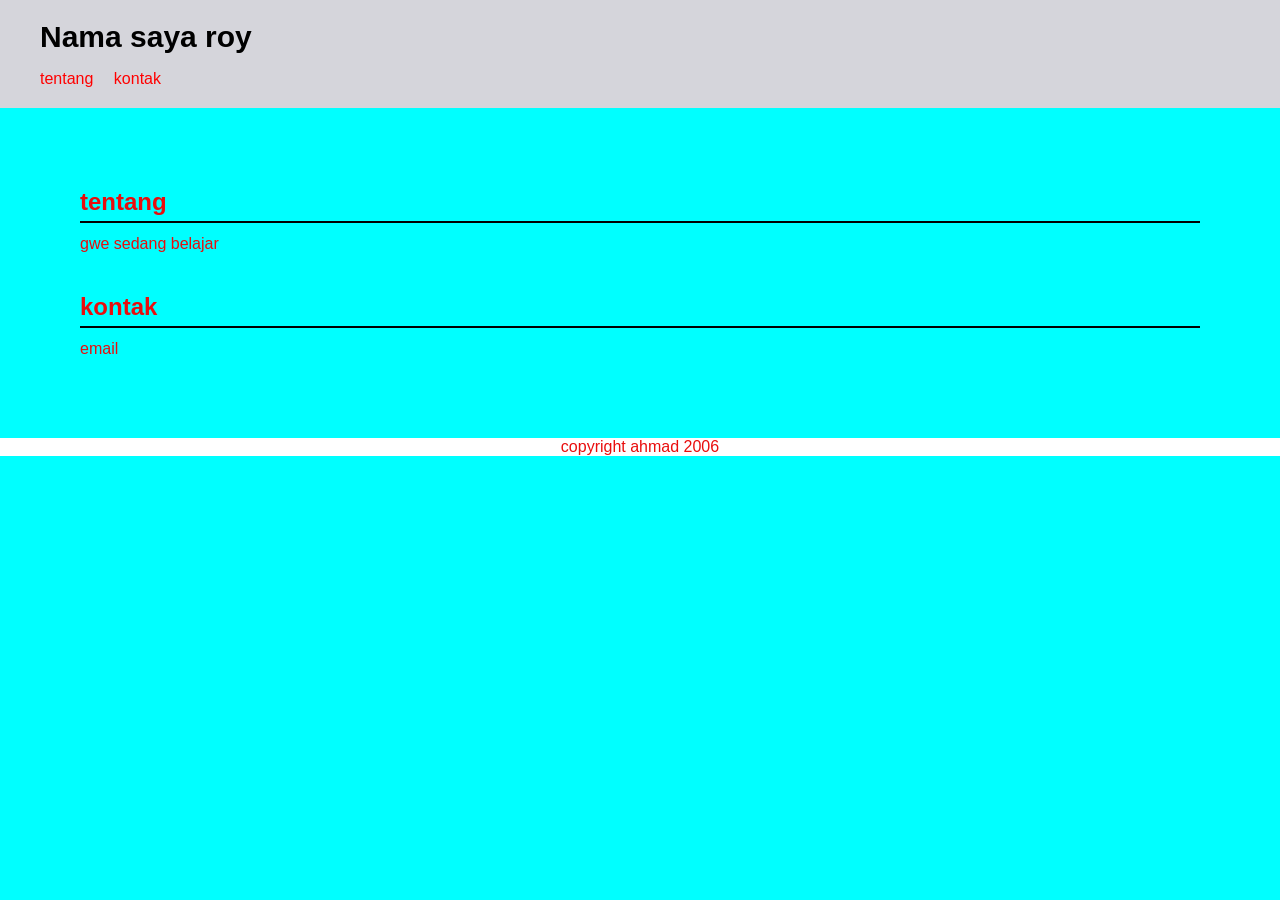
==== index.html @ 4d0f22bf "upload html,css" ====
<!DOCTYPE html>
<html lang="en">
<head>
    <meta charset="UTF-8">
    <meta name="viewport" content="width=device-width, initial-scale=1.0">
    <title>judul website</title>
    <link rel="stylesheet" href="style.css">
</head>
<body>
    <header>
    <h1>Nama saya roy</h1>
    <nav>
        <a href="#">tentang</a>
         <a href="#">kontak</a>
    </nav>
    </header>
   
    <main>
        <section id="tentang">
            <h2>tentang</h2>
            <p>gwe sedang belajar</p>
        </section>

        <section id="kontak">
            <h2>kontak</h2>
            <p>email </p>

        </section>
    </main>

<footer>
    <p>copyright ahmad 2006</p>
</footer>

</body>
</html>
---- style.css ----
*{
    margin: 0;
    padding: 0;
    box-sizing: border-box;
}

body {
    font-family: Arial, Helvetica, sans-serif;
    background-color: aqua;
    color: rgb(233, 13, 13);
}

header {
    background-color: rgb(213, 213, 219);
    color: black;
    padding: 20px 40px;
}

header h1 {
    font-size: 30px;
    margin-bottom: 16px;
}

nav a {
    color: red;
    text-decoration: none;
    margin-right: 16px;
}

nav a :hover {
    color: black;
}

main {
    padding: 40px;
}

section {
    margin: 40px;
}

section h2 {
    font-size: 24px;
    border-bottom: 2px solid black;
    padding-bottom: 5px;
    margin-bottom: 12px;
}

footer {
    background-color: white;
    text-align: center;
    
}
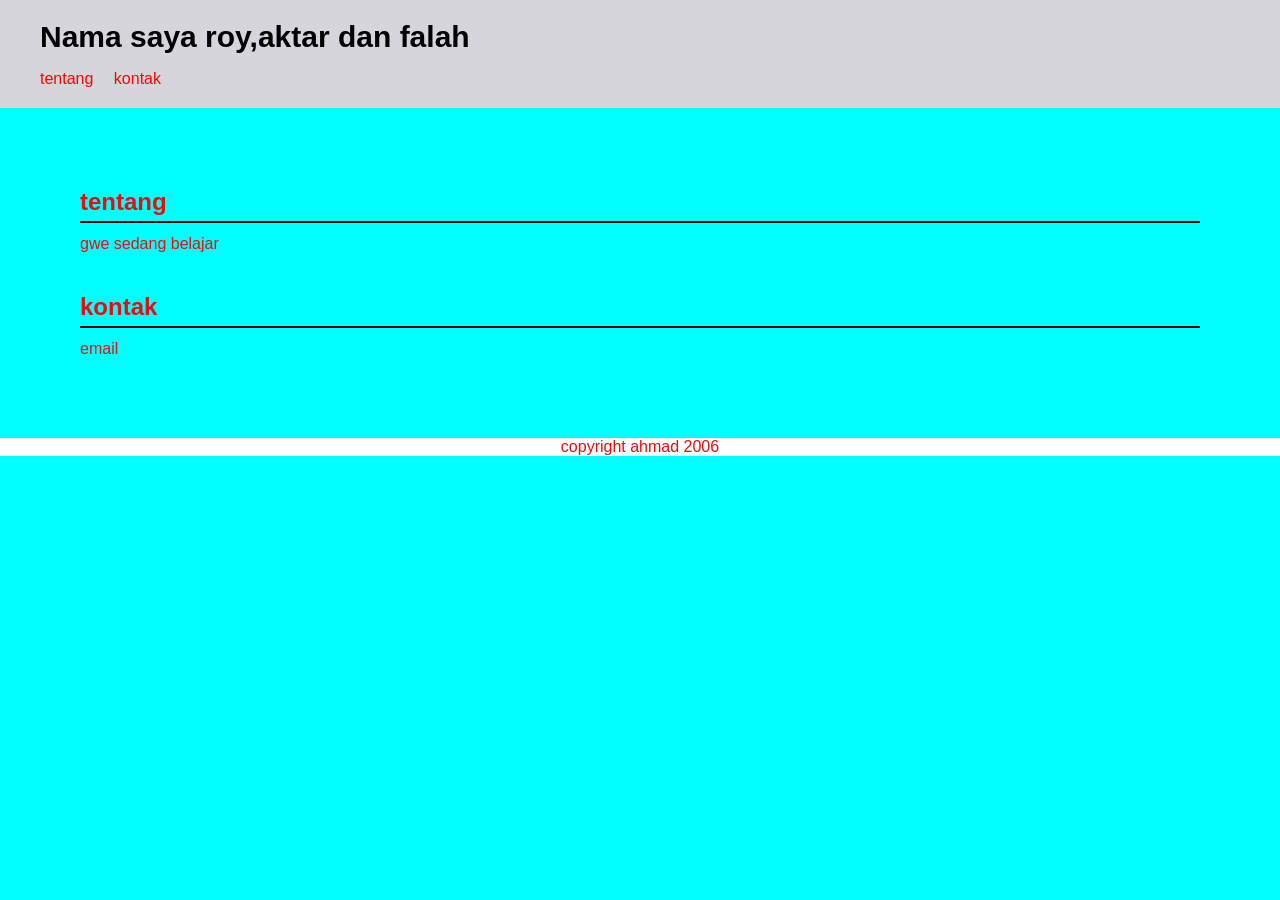
==== commit 6c540b23: "tambah nama" ====
--- a/index.html
+++ b/index.html
@@ -3,12 +3,12 @@
 <head>
     <meta charset="UTF-8">
     <meta name="viewport" content="width=device-width, initial-scale=1.0">
-    <title>judul website</title>
+    <title>roy,aktar,falah</title>
     <link rel="stylesheet" href="style.css">
 </head>
 <body>
     <header>
-    <h1>Nama saya roy</h1>
+    <h1>Nama saya roy,aktar dan falah</h1>
     <nav>
         <a href="#">tentang</a>
          <a href="#">kontak</a>
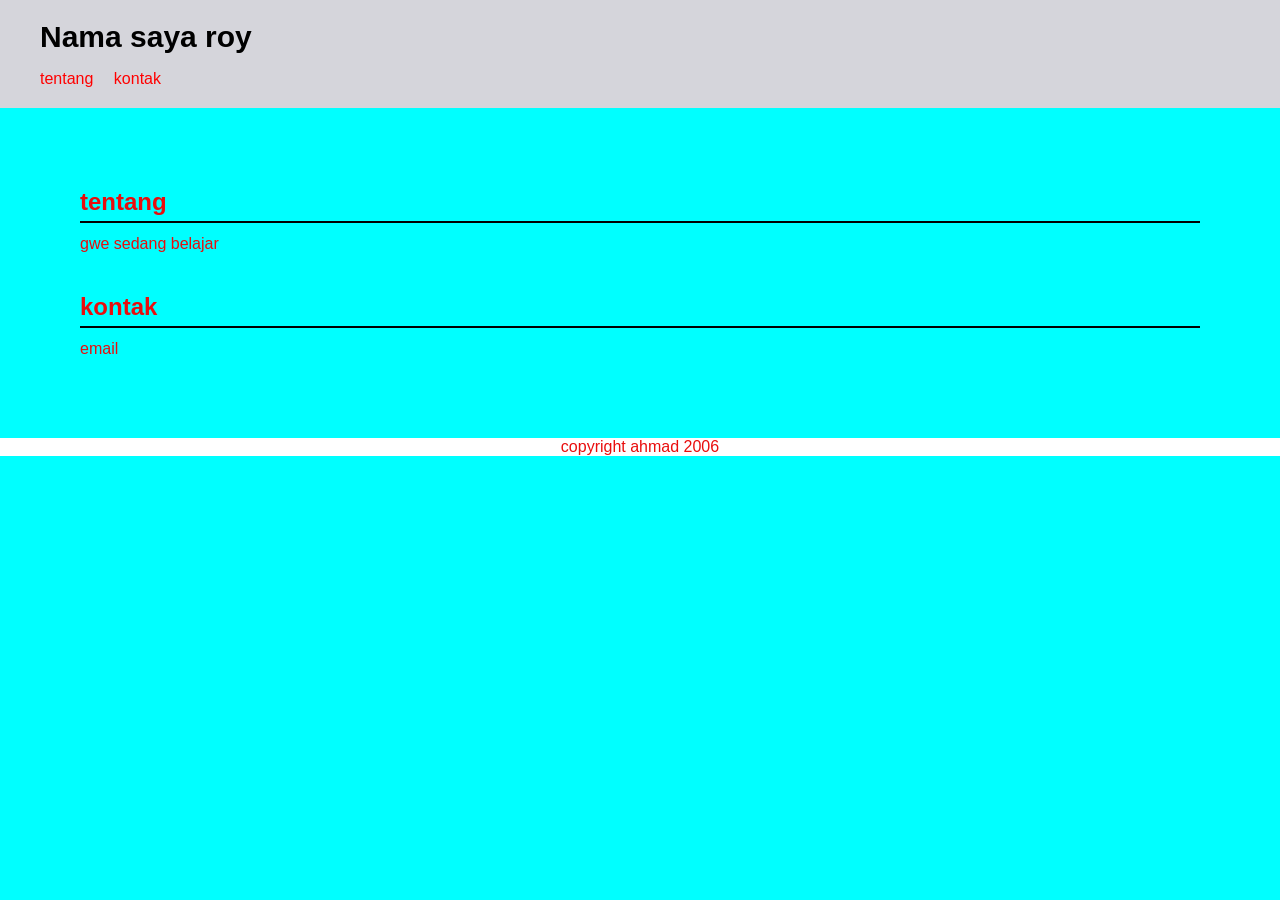
==== commit 2bd4d5c3: "menghapus nama teman" ====
--- a/index.html
+++ b/index.html
@@ -3,12 +3,12 @@
 <head>
     <meta charset="UTF-8">
     <meta name="viewport" content="width=device-width, initial-scale=1.0">
-    <title>roy,aktar,falah</title>
+    <title>royan website</title>
     <link rel="stylesheet" href="style.css">
 </head>
 <body>
     <header>
-    <h1>Nama saya roy,aktar dan falah</h1>
+    <h1>Nama saya roy</h1>
     <nav>
         <a href="#">tentang</a>
          <a href="#">kontak</a>
